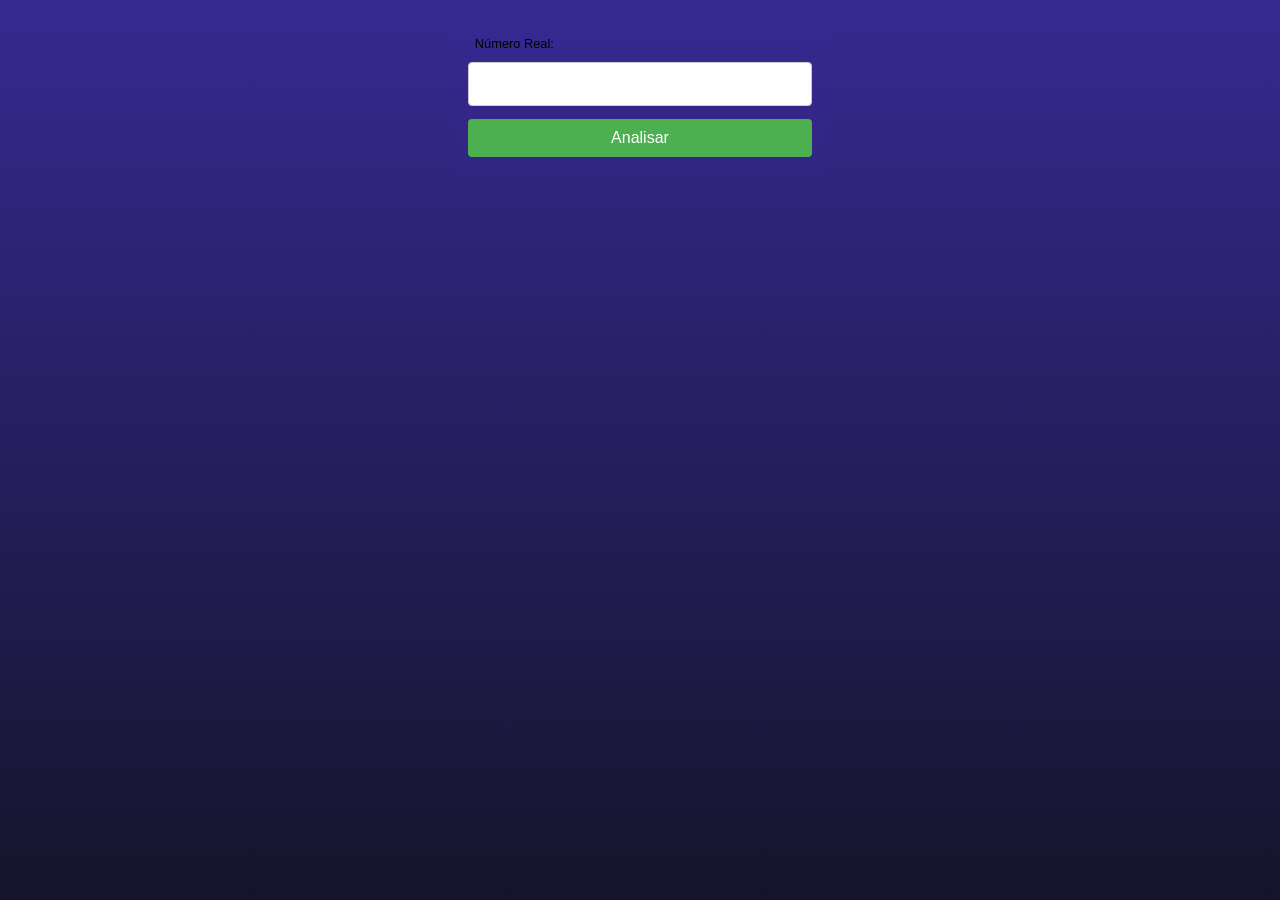
==== desafios/desafio005/index.html @ 7103630f "Exercicios, Desafios e Aulas" ====
<!DOCTYPE html>
<html lang="pt-br">
<head>
    <meta charset="UTF-8">
    <meta http-equiv="X-UA-Compatible" content="IE=edge">
    <meta name="viewport" content="width=device-width, initial-scale=1.0">
    <link rel="stylesheet" href="style.css">
    <title>Analisador de Número Real</title>
</head>
<body>
    <form action="analisa_numero.php" method="get">
        <label for="number">Número Real: </label>
        <input type="number" name="number" step="0.001">
        <input type="submit" value="Analisar">
    </form>
</body>
</html>
---- desafios/desafio005/style.css ----
@charset "UTF-8";

* {
    font-family: Verdana, Geneva, Tahoma, sans-serif;
    box-sizing: border-box;
}

/* ELEMENTOS DA INTERFACE */

body {
    background-color: #15142b;
    background-image: linear-gradient(180deg, #372991, #15142b);
    background-repeat: no-repeat;
    background-position: center center;
    background-size: cover;
    background-attachment: fixed;

    display: flex;
    flex-direction: column;
    flex-wrap: nowrap;
    justify-content: center;
    align-items: center;
}

header, main, section, article {
    max-width: 700px;
}

header > h1 {
    color: white;
    text-shadow: 3px 3px 0px black;
}

main, section, article {
    background-color: white;
    padding: 15px;
    margin-bottom: 20px;
    border-radius: 10px;
    box-shadow: 0px 0px 20px rgba(0, 0, 0, 0.502);
}

footer {
    display: block;
    width: 100vw;
    background-color: #291f6c;
    color: white;
    text-align: center;
    margin-top: auto;
    padding: 5px;
}

p {
    text-align: justify;
    line-height: 1.5em;
}

h2, h3, h4 {
    color: #372991;
    margin: 0 0 10px 0;
}

a {
    color: #15142b;
    background-color: rgba(55, 41, 145, 0.1);
    padding: 0 3px;
    font-weight: 600;
    text-decoration: none;
    border-bottom: .5px dotted #372991;
}

a:hover {
    color: #372991;
    border-bottom: 1px solid #372991;
}

/* TABELAS E LISTAS */

table {
    min-width: 400px;
    border-spacing: 0px;
    border: 0.5px solid #372991;
    margin: 10px auto;
}

table th {
    background-color: #372991;
    color: white;
    padding: 5px;
    text-align: left;
}

table td {
    padding: 5px;
}

table tr {
    background-color: rgba(55, 41, 145, 0.05);
}

table tr:nth-child(odd) {
    background-color: rgba(55, 41, 145, 0.3);
}

table.divisao {
    border: 1px solid white;
}

table.divisao td {
    background-color: white;
    padding: 20px;
    text-align: center;
    font-size: 2.5em;
}

table.divisao  tr:nth-child(1) td:nth-child(2) {
    border-bottom: 3px solid black;
    border-left: 3px solid black;
}

table.divisao tr:nth-child(2) td:nth-child(2) {
    border-left: 3px solid black;
}

table.divisao tr:nth-child(2) td:nth-child(1) {
    text-decoration: underline;
}

ul > li::marker {
    color: #372991;
}

/* ELEMENTOS DE FORMULÁRIO */

form {
    background-color: rgba(55, 41, 145, 0.2);
    padding: 15px;
    border-radius: 10px;
}

form label {
    display: block;
    width: fit-content;
    font-size: 0.8em;
    font-weight: 100;
    background-color: rgba(55, 41, 145, 0.2);
    padding: 3px 7px;
    margin-top: 10px;
    margin-bottom: 0px;
    border-radius: 5px;
}

input[type=text], [type=number], select, input[type=date], input[type=date], input[type=datetime], input[type=email], input[type=month], input[type=password], input[type=range], input[type=tel], input[type=time], input[type=week] {
    width: 100%;
    padding: 12px 20px;
    font-size: 1em;
    margin: 8px 0;
    display: inline-block;
    border: 1px solid #ccc;
    border-radius: 4px;
    box-sizing: border-box;
}
  
input[type=submit] {
    width: 100%;
    background-color: #4CAF50;
    font-size: 1em;
    color: white;
    padding: 10px 20px;
    margin: 5px 0;
    border: none;
    border-radius: 4px;
    cursor: pointer;
}
  
input[type=submit]:hover {
    background-color: #45a049;
}

input[type=reset] {
    width: 100%;
    background-color: #eb9903;
    font-size: 1em;
    color: white;
    padding: 10px 20px;
    margin: 5px 0;
    border: none;
    border-radius: 4px;
    cursor: pointer;
}

input[type=reset]:hover {
    background-color: #c27013;
}

input[type=button], button {
    width: 100%;
    background-color: #372991;
    font-size: 1em;
    color: white;
    padding: 10px 20px;
    margin: 5px 0;
    border: none;
    border-radius: 4px;
    cursor: pointer;
}

input[type=button]:hover, button:hover {
    background-color: #291f6c;
}

fieldset {
    border: 0.5px dotted #372991;
}

fieldset > legend {
    font-size: 0.8em;
    font-weight: 100;
    background-color: rgba(55, 41, 145, 0.2);
    padding: 3px 7px;
    border-radius: 5px;
}

input[type=radio] + label, input[type=checkbox] + label {
    display: inline-block;
    font-size: 1em;
    background-color: rgba(0, 0, 0, 0);
}
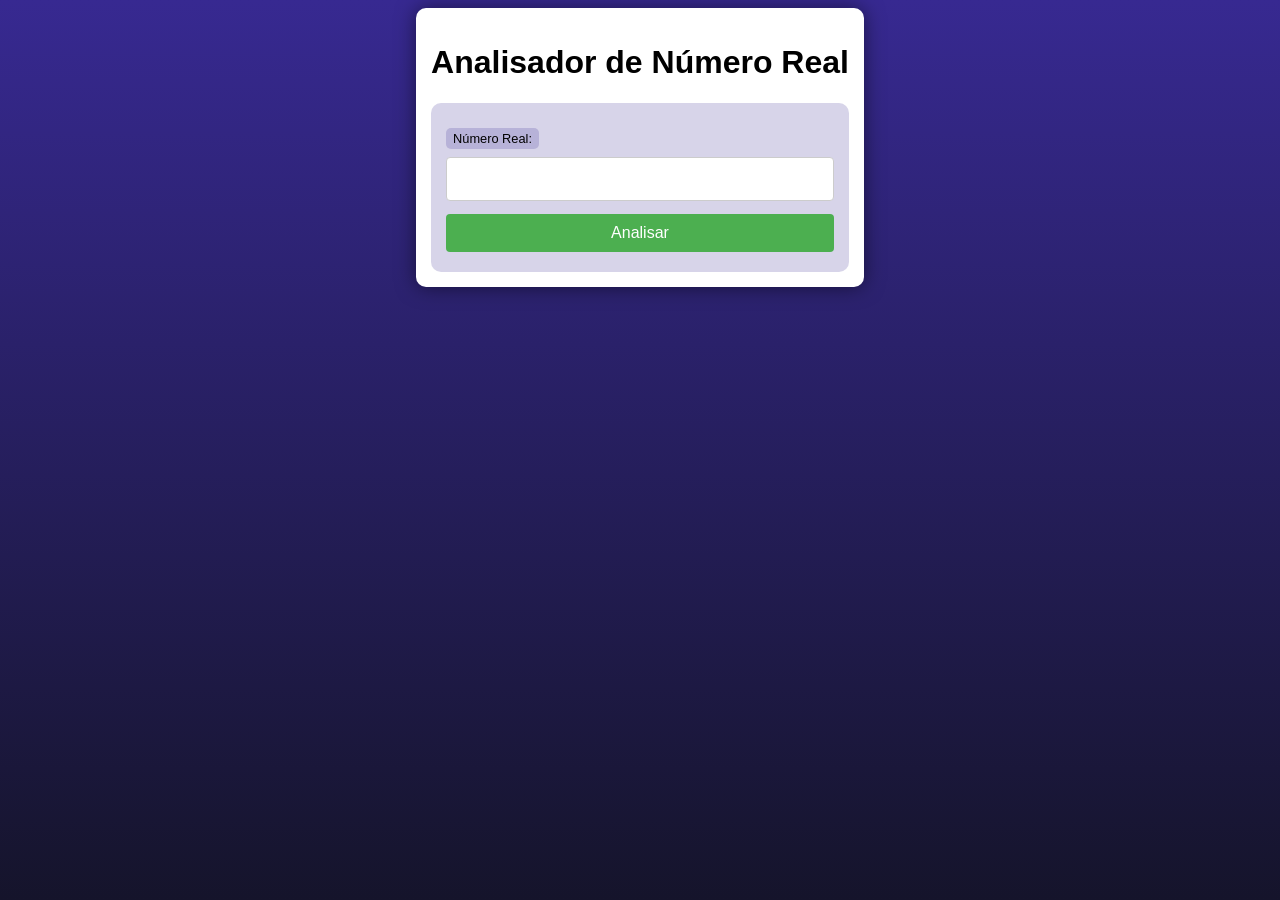
==== commit b12d0e84: "Aulas, Desafios e Exercícios" ====
--- a/desafios/desafio005/index.html
+++ b/desafios/desafio005/index.html
@@ -8,10 +8,14 @@
     <title>Analisador de Número Real</title>
 </head>
 <body>
+    <main>
+        <h1>Analisador de Número Real</h1>
     <form action="analisa_numero.php" method="get">
         <label for="number">Número Real: </label>
         <input type="number" name="number" step="0.001">
         <input type="submit" value="Analisar">
     </form>
+    </main>
+    
 </body>
 </html>
